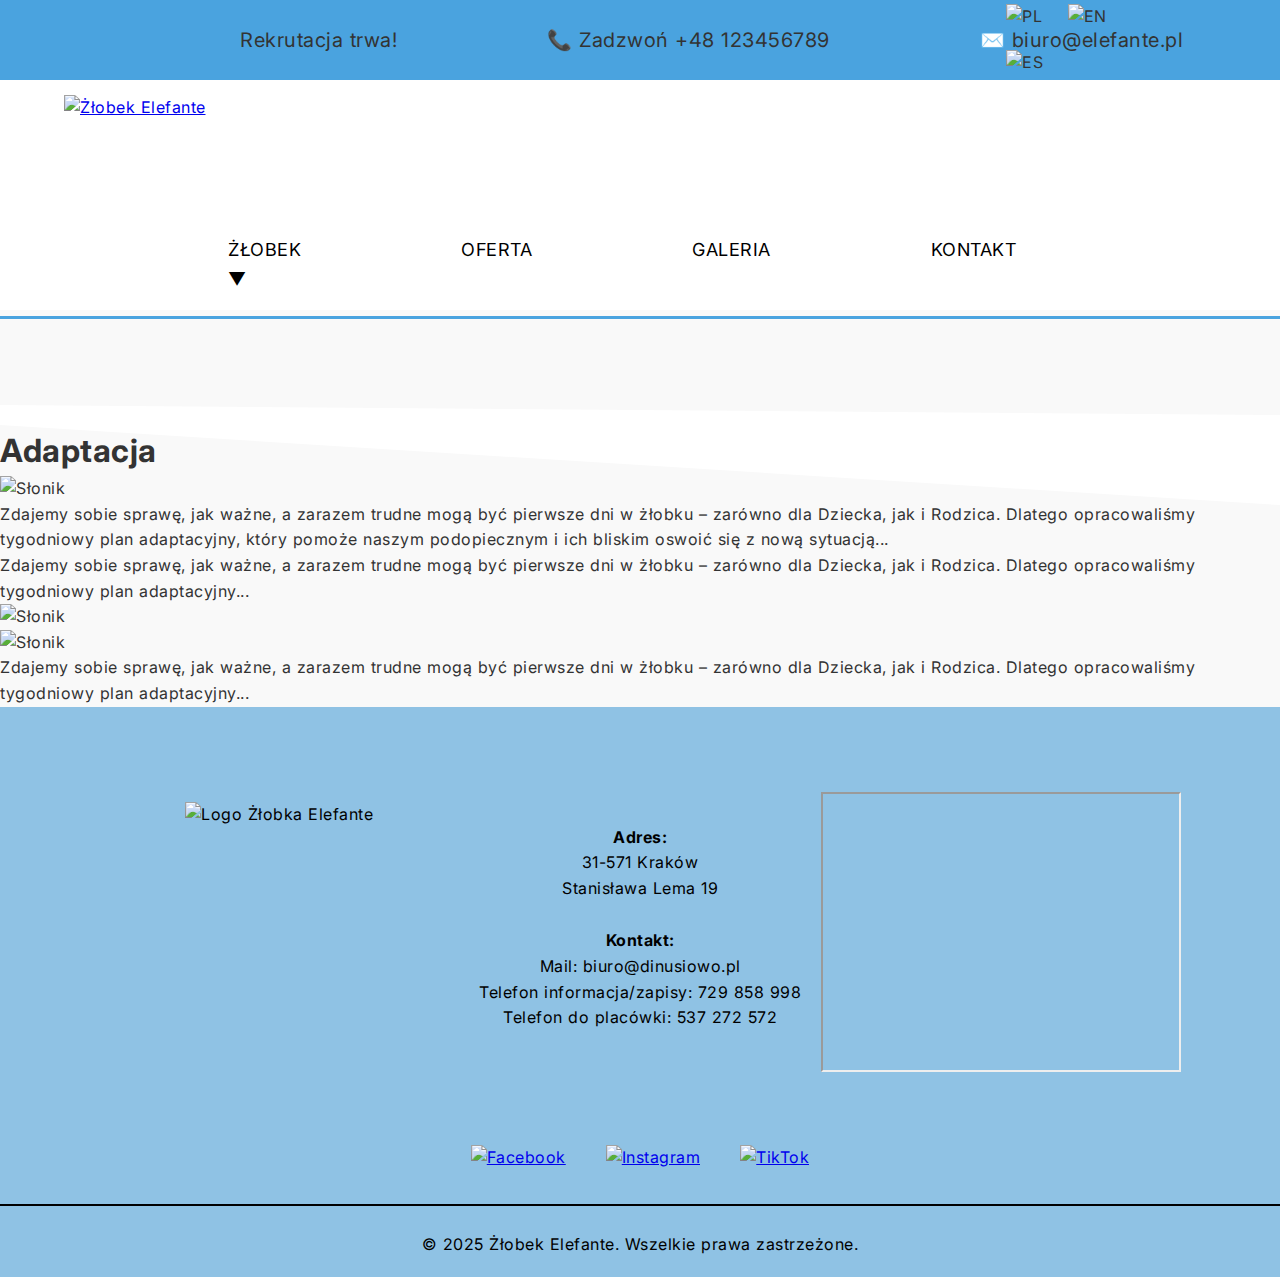
==== adaptacja.html @ e27bdc7d "Add files via upload" ====
<!DOCTYPE html>
<html lang="pl">
<head>
  <meta charset="UTF-8">
  <meta name="viewport" content="width=device-width, initial-scale=1.0">
  <title>Adaptacja - Żłobek Elefante</title>
  <link rel="stylesheet" href="/styl.css">
  <link rel="stylesheet" href="/podstrony_style/adaptacja.css">
  <!-- Załóżmy, że pozostałe pliki zewnętrzne są takie same – poniżej umieszczam scalony kod z poprawkami responsywnymi -->
 
</head>
<body>
  <header>
    <div class="rekru">
      <div class="header-left">
        <span class="re_trwa">Rekrutacja trwa!</span>
        <span class="tel">📞  Zadzwoń +48 123456789</span>
        <span class="mail">✉️  biuro@elefante.pl</span>
      </div>
      <div class="header-right">
        <div class="language-selector">
          <img src="/img/pl.png" alt="PL" onclick="changeLang('pl')">
          <img src="/img/en.png" alt="EN" onclick="changeLang('en')">
          <img src="/img/es.png" alt="ES" onclick="changeLang('es')">
        </div>
      </div>  
    </div>
    <nav id="navbar">
      <div class="logo">
        <a href="/index.html"><img src="/img/logo.jpg" alt="Żłobek Elefante"></a>
      </div>
      <div class="ham">
        <button id="hamburger" aria-label="Otwórz menu" aria-expanded="false">
          <span class="hamburger-icon">☰</span>
        </button>
      </div>
      <ul class="menu">
        <li class="dropdown-container">
          <a href="#">ŻŁOBEK ▼</a>
          <ul class="dropdown">
            <li><a href="/podstrony_html/adaptacja.html">Adaptacja</a></li>
            <li><a href="plan_dnia.html">Plan dnia</a></li>
            <li><a href="kadra.html">Kadra</a></li>
            <li><a href="rekrutacja.html">Rekrutacja</a></li>
          </ul>
        </li>
        <li><a href="oferta.html">OFERTA</a></li>
        <li><a href="galeria.html">GALERIA</a></li>
        <li><a href="kontakt.html">KONTAKT</a></li>
      </ul>
    </nav>
  </header>
  <!-- Mobile Menu Overlay -->
  <div id="mobileMenu" class="mobile-menu">
    <ul class="mobile-menu-list">
      <li class="dropdown-container">
        <div class="dropdown-header">
          <a href="#">ŻŁOBEK</a>
          <span class="dropdown-toggle">▼</span>
        </div>
        <ul class="dropdown">
          <li><a href="/podstrony_html/adaptacja.html">Adaptacja</a></li>
          <li><a href="plan_dnia.html">Plan dnia</a></li>
          <li><a href="kadra.html">Kadra</a></li>
          <li><a href="rekrutacja.html">Rekrutacja</a></li>
        </ul>
      </li>
      <li><a href="oferta.html">OFERTA</a></li>
      <li><a href="galeria.html">GALERIA</a></li>
      <li><a href="kontakt.html">KONTAKT</a></li>
    </ul>
  </div>
  <div class="line"></div>
  <div class="cut-up"></div>
  <main>
    <section class="adaptacja">
      <div class="title_adaptacja"><h1>Adaptacja</h1></div>  
      <div class="line_adaptacja"><div class="line_30"></div></div>
      
      <div class="cut-up_row_1"></div>
      <div class="row_1" id="sekcja1">
        <div class="space"><img src="/img/slonik.png" alt="Słonik"></div>
        <div class="cloud-box">
          <p>
            Zdajemy sobie sprawę, jak ważne, a zarazem trudne mogą być pierwsze dni w żłobku – zarówno dla Dziecka, jak i Rodzica. Dlatego opracowaliśmy tygodniowy plan adaptacyjny, który pomoże naszym podopiecznym i ich bliskim oswoić się z nową sytuacją...
          </p>
        </div>
      </div>
      <div class="cut-down_row_1"></div>
      
      <div class="cut-up_row_2"></div>
      <div class="row_2" id="sekcja2">
        <div class="cloud-box">
          <p>
            Zdajemy sobie sprawę, jak ważne, a zarazem trudne mogą być pierwsze dni w żłobku – zarówno dla Dziecka, jak i Rodzica. Dlatego opracowaliśmy tygodniowy plan adaptacyjny...
          </p>
        </div>
        <div class="space space-2"><img src="/img/slonik.png" alt="Słonik"></div>
      </div>
      <div class="cut-down_row_2"></div>
      
      <div class="cut-up_row_3"></div>
      <div class="row_3" id="sekcja3">
        <div class="space"><img src="/img/slonik.png" alt="Słonik"></div>
        <div class="cloud-box">
          <p>
            Zdajemy sobie sprawę, jak ważne, a zarazem trudne mogą być pierwsze dni w żłobku – zarówno dla Dziecka, jak i Rodzica. Dlatego opracowaliśmy tygodniowy plan adaptacyjny...
          </p>
        </div>
      </div>
      <div class="cut-down_row_3"></div>
    </section>
  </main>
  <footer class="footer">
    <div class="first_row">
      <div class="logo"><img src="/img/logo.jpg" alt="Logo Żłobka Elefante"></div>
      <div class="contact">
        <div class="adres">
          <p>
            <strong>Adres:</strong><br>
            31-571 Kraków<br>
            Stanisława Lema 19
          </p>
        </div>
        <div class="kontakt">
          <p>
            <strong>Kontakt:</strong><br>
            Mail: biuro@dinusiowo.pl<br>
            Telefon informacja/zapisy: 729 858 998<br>
            Telefon do placówki: 537 272 572
          </p>
        </div>
      </div>
      <div class="mapa">
        <iframe class="mapa" src="https://www.google.com/maps/embed?pb=!1m14!1m8!1m3!1d20483.49410932103!2d19.961793!3d50.078109!3m2!1i1024!2i768!4f13.1!3m3!1m2!1s0x47165ae12f3d2e9b%3A0x77cc2077889049cc!2sDukat%C3%B3w%2029%2C%2031-431%20Krak%C3%B3w%2C%20Polska!5e0!3m2!1spl!2sus!4v1716154895574" allowfullscreen="" loading="lazy" referrerpolicy="no-referrer-when-downgrade"></iframe>
      </div>
    </div>
    <div class="sec_row">
      <div class="social_media">
        <a href="https://www.facebook.com/"><img src="/img/fb.png" alt="Facebook"></a>
        <a href="https://www.instagram.com/"><img src="/img/ig.png" alt="Instagram"></a>
        <a href="https://www.tiktok.com/"><img src="/img/tt.png" alt="TikTok"></a>
      </div>
    </div>
    <div class="underline"></div>
    <div class="third_row">
      <p>&copy; 2025 Żłobek Elefante. Wszelkie prawa zastrzeżone.</p>
    </div>
  </footer>
  <script>
    document.addEventListener("DOMContentLoaded", function() {
      // Desktop: Wyświetlanie dropdown menu przy hover
      const desktopDropdownContainers = document.querySelectorAll("nav .dropdown-container");
      desktopDropdownContainers.forEach(container => {
        container.addEventListener("mouseenter", () => {
          const dropdown = container.querySelector(".dropdown");
          if (dropdown) dropdown.style.display = "block";
        });
        container.addEventListener("mouseleave", () => {
          const dropdown = container.querySelector(".dropdown");
          if (dropdown) dropdown.style.display = "none";
        });
      });
      
      // Mobile: Obsługa przycisku hamburgera
      const hamburger = document.getElementById('hamburger');
      const mobileMenu = document.getElementById('mobileMenu');
      const navbar = document.getElementById('navbar');
      hamburger.addEventListener('click', function() {
        mobileMenu.classList.toggle('active');
        navbar.classList.toggle('menu-active');
        document.body.classList.toggle('no-scroll');
        const expanded = hamburger.getAttribute('aria-expanded') === 'true';
        hamburger.setAttribute('aria-expanded', !expanded);
      });
      
      // Mobile: Rozwijanie dropdown w menu overlay
      const mobileDropdownHeaders = document.querySelectorAll('#mobileMenu .dropdown-header');
      mobileDropdownHeaders.forEach(header => {
        header.addEventListener('click', function(e) {
          e.preventDefault();
          const container = header.closest('.dropdown-container');
          if (container) { container.classList.toggle('active'); }
        });
      });
      
      // Automatyczne scrollowanie między sekcjami (desktop)
      const sections = document.querySelectorAll('[id^="sekcja"]');
      if (sections.length) {
        let currentSection = 0;
        let isScrolling = false;
        const scrollToSection = (index) => {
          if (index < 0 || index >= sections.length) return;
          isScrolling = true;
          sections[index].scrollIntoView({ behavior: 'smooth' });
          setTimeout(() => { isScrolling = false; }, 1000);
        };
        window.addEventListener('wheel', (e) => {
          if (isScrolling) { e.preventDefault(); return; }
          if (e.deltaY > 0 && currentSection < sections.length - 1) {
            e.preventDefault();
            currentSection++;
            scrollToSection(currentSection);
          } else if (e.deltaY < 0 && currentSection > 0) {
            e.preventDefault();
            currentSection--;
            scrollToSection(currentSection);
          }
        }, { passive: false });
      }
    });
  </script>
</body>
</html>
---- styl.css ----
@import url('https://fonts.googleapis.com/css2?family=Inter:wght@400;500;700&display=swap');

/* Reset i podstawowe style */
* {
  margin: 0;
  padding: 0;
  box-sizing: border-box;
  scroll-behavior: smooth;
}

body {
  font-family: 'Inter', Arial, sans-serif;
  font-size: 16px;
  line-height: 1.6;
  letter-spacing: 0.5px;
  word-spacing: 1px;
  color: #333;
  background-color: #f9f9f9;
}

/* Pasek górny (rekru) */
.rekru {
  height: 80px;
  background-color: #4aa3df;
  display: flex;
  justify-content: space-between;
  align-items: center;
}
.header-left {
  width: 70%;
  display: flex;
  align-items: center;
  gap: 10px;
  font-size: 20px;
  color: #333;
  margin-left: 100px;
}
.header-right {
  width: 30%;
  display: flex;
  align-items: center;
  justify-content: flex-end;
  margin-right: 140px;
}
.language-selector img {
  width: 38px;
  height: 38px;
  cursor: pointer;
  margin: 10px;
}
.header-left span {
  margin-left: 140px;
  white-space: nowrap;
}

/* Nawigacja */
nav {
  display: flex;
  justify-content: space-between;
  align-items: center;
  background: white;
  padding: 15px 5%;
  position: sticky;
  top: 0;
  z-index: 1000;
  transition: background 0.3s;
}
.logo {
  width: 240px;
  height: 200px;
}
.logo img {
  width: 100%;
  height: 100%;
  object-fit: cover;
}

/* Desktopowe menu */
.menu {
  list-style-type: none;
  display: flex;
  margin-top: 140px;
  margin-right: 60px;
  gap: 20px;
}
.menu li {
  margin-right: 140px;
  position: relative;
}
.menu a {
  text-decoration: none;
  color: #000;
  font-size: 18px;
  transition: color 0.3s;
}
.menu a:hover {
  color: #ffdd57;
}

/* Dropdown (desktop) */
nav .dropdown {
  display: none;
  position: absolute;
  background: #4aa3df;
  padding: 10px;
  border-radius: 8px;
  top: 100%;
  left: 0;
  min-width: 200px;
}
nav .dropdown li {
  padding: 10px;
  text-align: left;
}
nav .dropdown li a {
  color: white;
  display: block;
}

/* Linie i kształty dekoracyjne */
.line {
  width: 100%;
  height: 3px;
  background-color: #4aa3df;
  margin: 6px 0;
}
.cut-up {
  height: 100px;
  position: relative;
  top: 80px;
  background-color: #ffffff;
  clip-path: polygon(0 0, 100% 10%, 100% 100%, 0 20%);
  z-index: 100;
}
.cut-down {
  height: 100px;
  position: relative;
  background-color: #ffffff;
  clip-path: polygon(100% 20%, 0% 100%, 100% 100%);
  z-index: 100;
}

/* Sekcja główna */
.sec_1 {
  width: 100%;
  background-color: #8fc2e4;
}
.img_witamy img {
  margin-left: 120px;
  margin-top: 40px;
}
.sec_2 {
  display: flex;
  justify-content: right;
}
.box_img {
  width: 50%;
  height: 75%;
}
.box_img img {
  width: 400px;
  height: 400px;
  margin-left: 340px;
}
.box_text {
  height: 60%;
  width: 50%;
  text-align: justify;
  margin: auto;
  padding: 0 50px;
}
.box_text p {
  font-size: 18px;
}

/* Sekcje .info, .opiekunki, .aplikacja, .oferta_edukacyjna */
.info {
  display: flex;
  flex-wrap: wrap;
  width: 100%;
  background-color: white;
}
.opiekunki {
  display: flex;
  justify-content: center;
  align-items: center;
  margin-top: 40px;
}
.box_img_opiek {
  width: 40%;
  margin: 20px;
}
.box_img_opiek img {
  width: 100%;
  height: 100%;
}
.text_opiekunki {
  width: 100%;
  height: 350px;
  text-align: center;
  padding: 10px 350px 50px 350px;
}
.text_opiekunki h1 {
  margin-bottom: 20px;
  text-align: center;
  padding: 20px 0 0 0;
}
.aplikacja {
  display: flex;
  justify-content: center;
  align-items: center;
  margin-top: 40px;
}
.text_aplikacja {
  text-align: center;
  padding: 10px 150px 50px 150px;
  width: 60%;
}
.text_aplikacja h1 {
  margin-bottom: 20px;
  text-align: center;
  padding: 20px 0 0 0;
}
.box_img_aplik {
  width: 40%;
  margin: 20px;
}
.box_img_aplik img {
  width: 100%;
  height: 100%;
  padding-right: 250px;
}
.oferta_edukacyjna {
  display: flex;
  justify-content: center;
  align-items: center;
  margin-top: 40px;
}
.box_img_oferta {
  width: 40%;
  margin: 20px;
}
.box_img_oferta img {
  width: 100%;
  height: 100%;
  padding-left: 150px;
}
.text_oferta {
  text-align: center;
  padding: 10px 150px 50px 150px;
  width: 60%;
}
.text_oferta h1 {
  margin-bottom: 20px;
  text-align: center;
  padding: 20px 0 0 0;
}
.cut-donw_2 {
  height: 100px;
  position: relative;
  background-color: #8fc2e4;
  clip-path: polygon(100% 20%, 0% 100%, 100% 100%);
  z-index: 100;
  width: 100%;
}

/* Stopka */
footer {
  background: #8fc2e4;
  color: #000;
  text-align: center;
  position: relative;
  padding-top: 80px;
}
.first_row {
  display: flex;
  justify-content: center;
  align-items: center;
  margin: auto;
}
footer .logo {
  width: 360px;
  height: 280px;
}
footer .logo img {
  padding: 10px;
}
.mapa {
  width: 360px;
  height: 280px;
}
.contact {
  padding: 20px;
}
.contact p {
  margin: 18px 0 27px 0;
}
.social_media {
  display: flex;
  width: 100%;
  height: 80px;
  justify-content: center;
  align-items: center;
  margin-top: 40px;
}
.social_media img {
  height: 70px;
  width: auto;
  margin: 10px;
  padding: 10px;
}
.third_row p {
  padding: 20px;
}
.underline {
  width: 100%;
  height: 2px;
  background-color: #000;
  margin: 6px 0;
}

/* Media Queries */
@media (max-width: 992px) {
  .header-left {
    margin-left: 20px;
  }
  .header-left span {
    margin-left: 10px;
  }
  .header-right {
    margin-right: 20px;
  }
  nav {
    padding: 15px 2%;
  }
  .menu {
    margin-top: 20px;
    margin-right: 20px;
    gap: 10px;
  }
  .menu li {
    margin-right: 10px;
  }
  .logo {
    width: 180px;
    height: 150px;
  }
}

@media (max-width: 768px) {
  .img_witamy img {
    margin-left: 20px;
    margin-top: 20px;
    width: 100%;
    max-width: 300px;
    height: auto;
  }
  .sec_2 {
    flex-direction: column;
    align-items: center;
  }
  .box_img,
  .box_text {
    width: 90%;
    margin: 10px 0;
  }
  .box_img img {
    margin-left: 0;
    width: 100%;
    height: auto;
  }
  .box_text {
    padding: 0 20px;
  }
  .opiekunki {
    flex-direction: column;
    text-align: center;
  }
  .text_opiekunki {
    padding: 10px 20px 20px 20px;
    width: 100%;
  }
  .box_img_opiek {
    width: 80%;
    margin: 10px auto;
  }
  .aplikacja {
    flex-direction: column;
    text-align: center;
  }
  .text_aplikacja {
    padding: 10px 20px;
    width: 100%;
  }
  .box_img_aplik {
    width: 80%;
    margin: 10px auto;
    padding-right: 0;
  }
  .box_img_aplik img {
    padding-right: 0;
  }
  .oferta_edukacyjna {
    flex-direction: column;
    text-align: center;
  }
  .text_oferta {
    padding: 10px 20px;
    width: 100%;
  }
  .box_img_oferta {
    width: 80%;
    margin: 10px auto;
    padding-left: 0;
  }
  .box_img_oferta img {
    padding-left: 0;
  }
  footer .first_row {
    flex-direction: column;
  }
  footer .logo,
  .mapa {
    width: 80%;
    height: auto;
    margin: 10px auto;
  }
  .contact {
    padding: 10px;
    text-align: center;
  }
  .social_media img {
    height: 50px;
  }
}

@media (max-width: 480px) {
  .header-left {
    flex-direction: column;
    align-items: flex-start;
    margin-left: 10px;
  }
  .header-right {
    margin-right: 10px;
  }
  nav {
    align-items: center;
  }
  .menu {
    flex-direction: column;
    margin-top: 10px;
    margin-right: 0;
  }
  .menu li {
    margin-right: 0;
    margin-bottom: 10px;
  }
  .logo {
    justify-content: center;
    align-items: center;
    margin-left: 60px;
    width: 150px;
    height: auto;
  }
  .box_text {
    padding: 0 10px;
  }
  .text_opiekunki {
    padding: 10px 10px 20px 10px;
  }
  .text_aplikacja,
  .text_oferta {
    padding: 10px 10px;
  }
}

/* Hamburger + Overlay menu */
#hamburger {
  background: none;
  border: none;
  display: none; /* Pokażemy go tylko w media query */
  cursor: pointer;
}
.hamburger-icon {
  display: block;
  width: 30px;
  height: 3px;
  background-color: #333;
  position: relative;
  transition: transform 0.3s ease;
}
.hamburger-icon::before,
.hamburger-icon::after {
  content: '';
  position: absolute;
  margin-left: -15px;
  width: 30px;
  height: 3px;
  background-color: #333;
  transition: transform 0.3s ease;
}
.hamburger-icon::before {
  top: -10px;
}
.hamburger-icon::after {
  top: 10px;
}

/* Overlay menu */
.mobile-menu {
  position: fixed;
  top: 0;
  left: 0;
  width: 100%;
  height: 100%;
  background-color: white;
  display: none;
  opacity: 0;
  transition: opacity 0.3s ease;
  z-index: 9999;
}
.mobile-menu.active {
  display: block;
  opacity: 1;
}
.mobile-menu-list {
  list-style: none;
  margin: 0;
  padding: 80px 20px 20px;
  text-align: center;
}
.mobile-menu-list a {
  text-decoration: none;
  font-size: 24px;
  color: #333;
  transition: color 0.3s;
}
.mobile-menu-list a:hover {
  color: #ffdd57;
}

/* Blokada scrollowania tła */
.no-scroll {
  overflow: hidden;
}

/* Ukrywanie desktop menu na małych ekranach */
@media (max-width: 768px) {
  .menu {
    display: none;
  }
  #hamburger {
    display: block;
  }
  nav {
    position: static !important;
  }
  header {
    position: static !important;
  }
}

/* Ukrycie logo, gdy menu aktywne */
#navbar.menu-active .logo,
#navbar.menu-active .logo img {
  display: none !important;
  opacity: 0 !important;
  visibility: hidden !important;
  animation: none !important;
}

/* Pozycja hamburgera, gdy menu aktywne */
nav.menu-active #hamburger {
  position: fixed;
  top: 20px;
  right: 20px;
  z-index: 10001;
}

/* Mobilny dropdown w overlay */
#mobileMenu .dropdown {
  display: none;
}
#mobileMenu .dropdown-container.active .dropdown {
  display: block;
}
.dropdown-header {
  cursor: pointer;
  background: #ffffff;
  list-style: none;
}
.dropdown-toggle {
  cursor: pointer;
  padding-left: 10px;
  font-size: 18px;
}

.dropdown{
    list-style: none ;
}

ul {
    list-style: none;
}
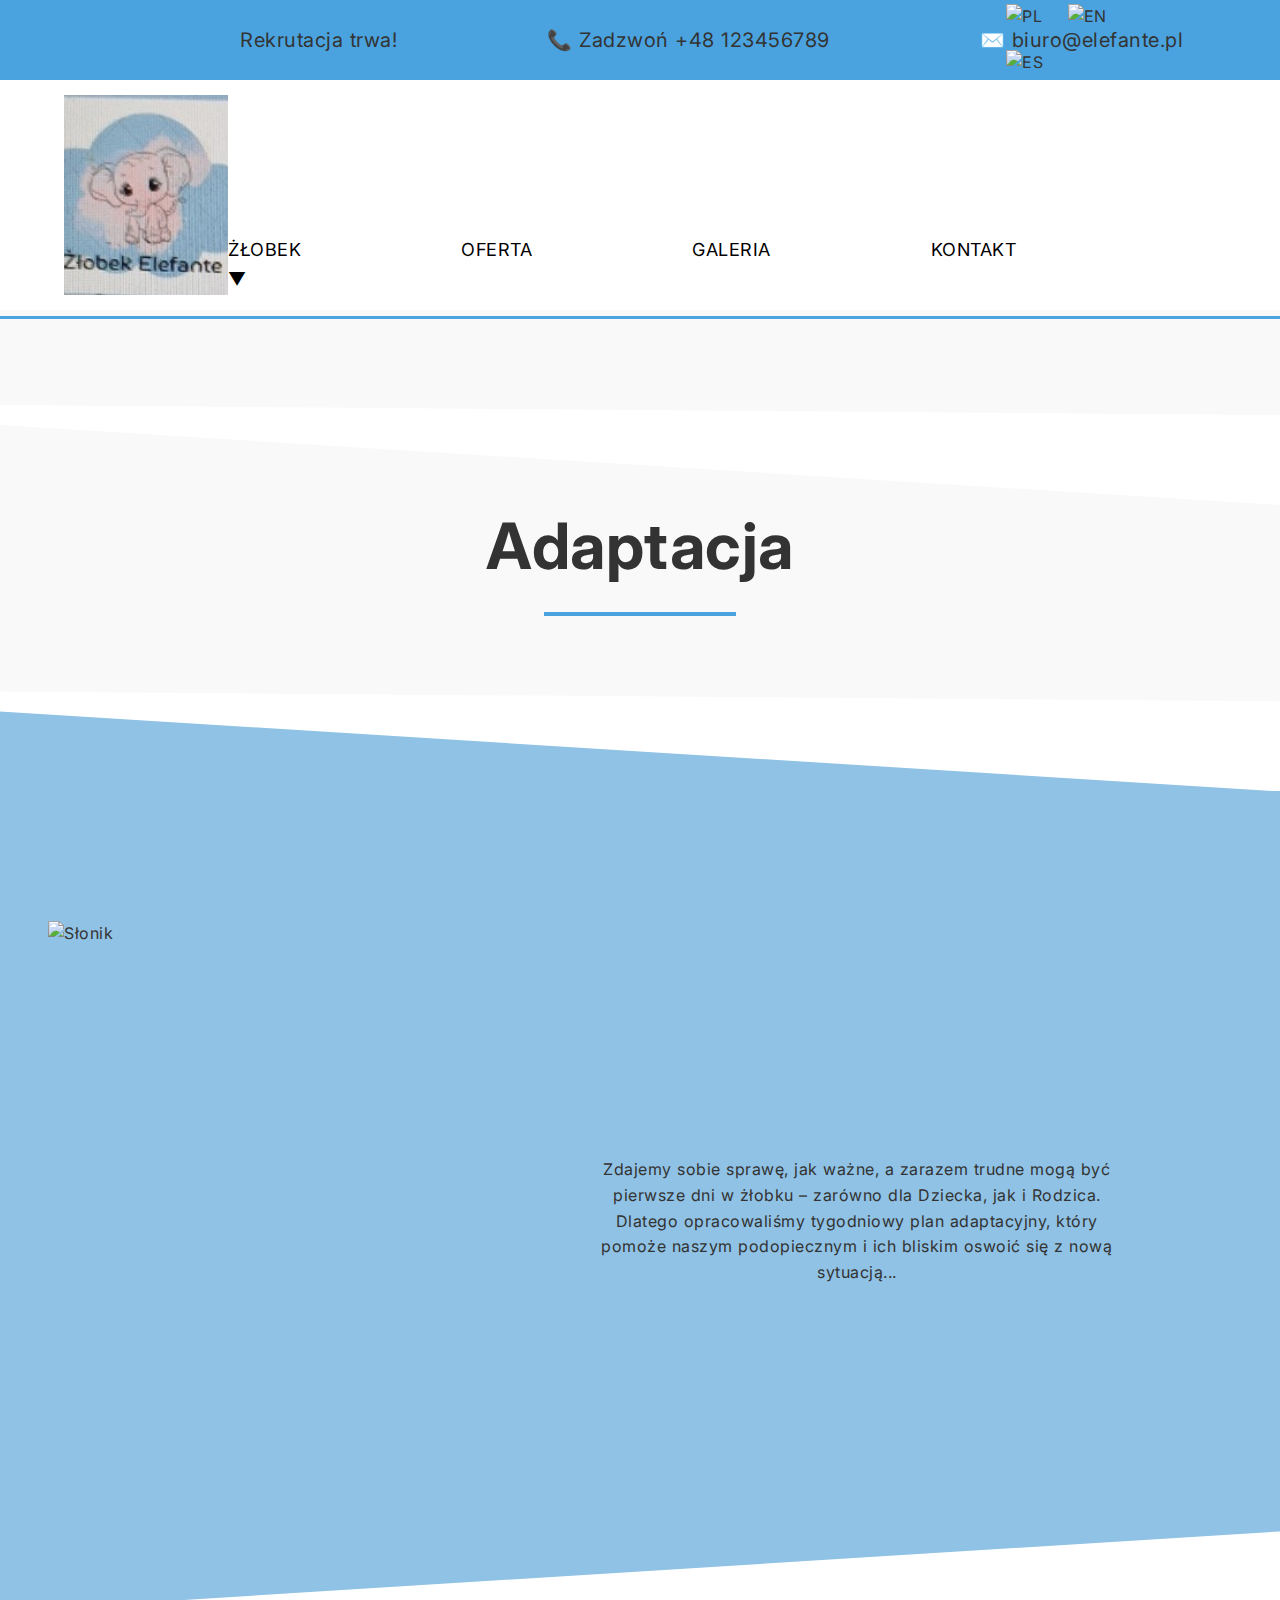
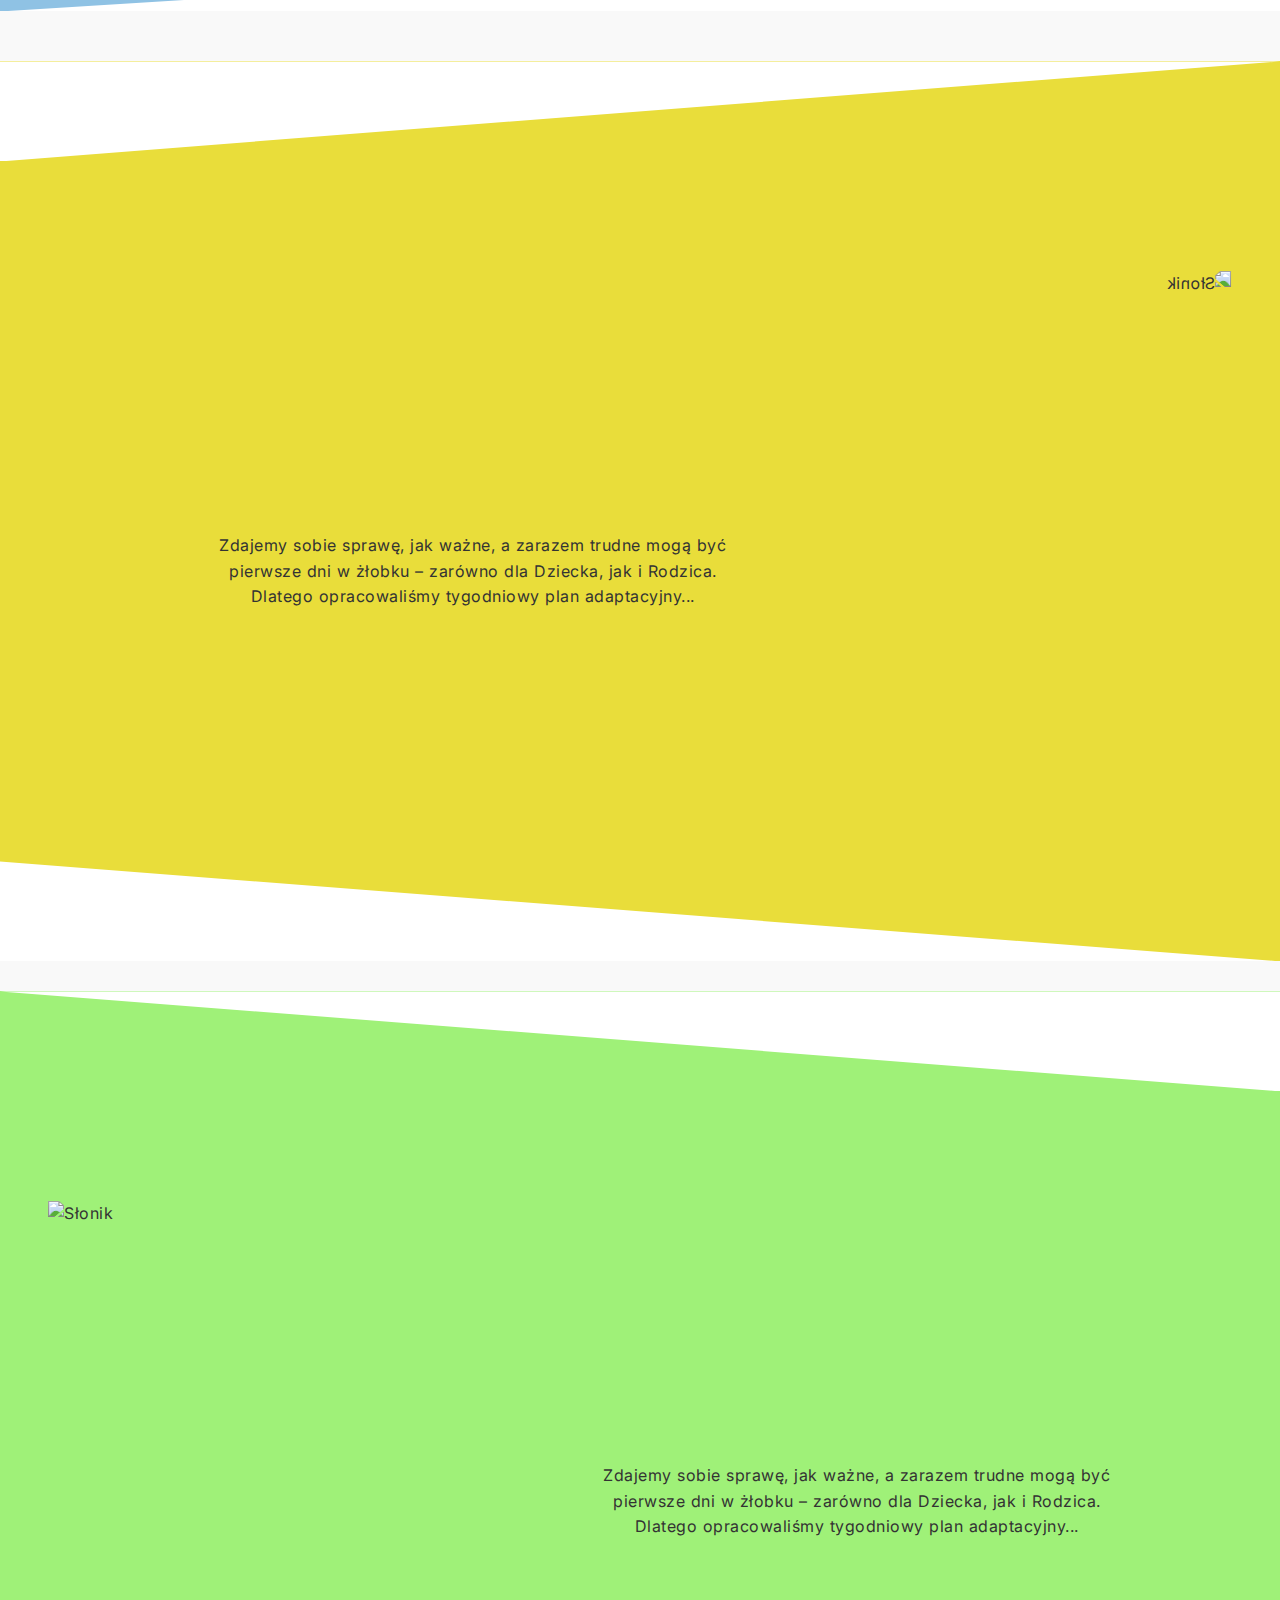
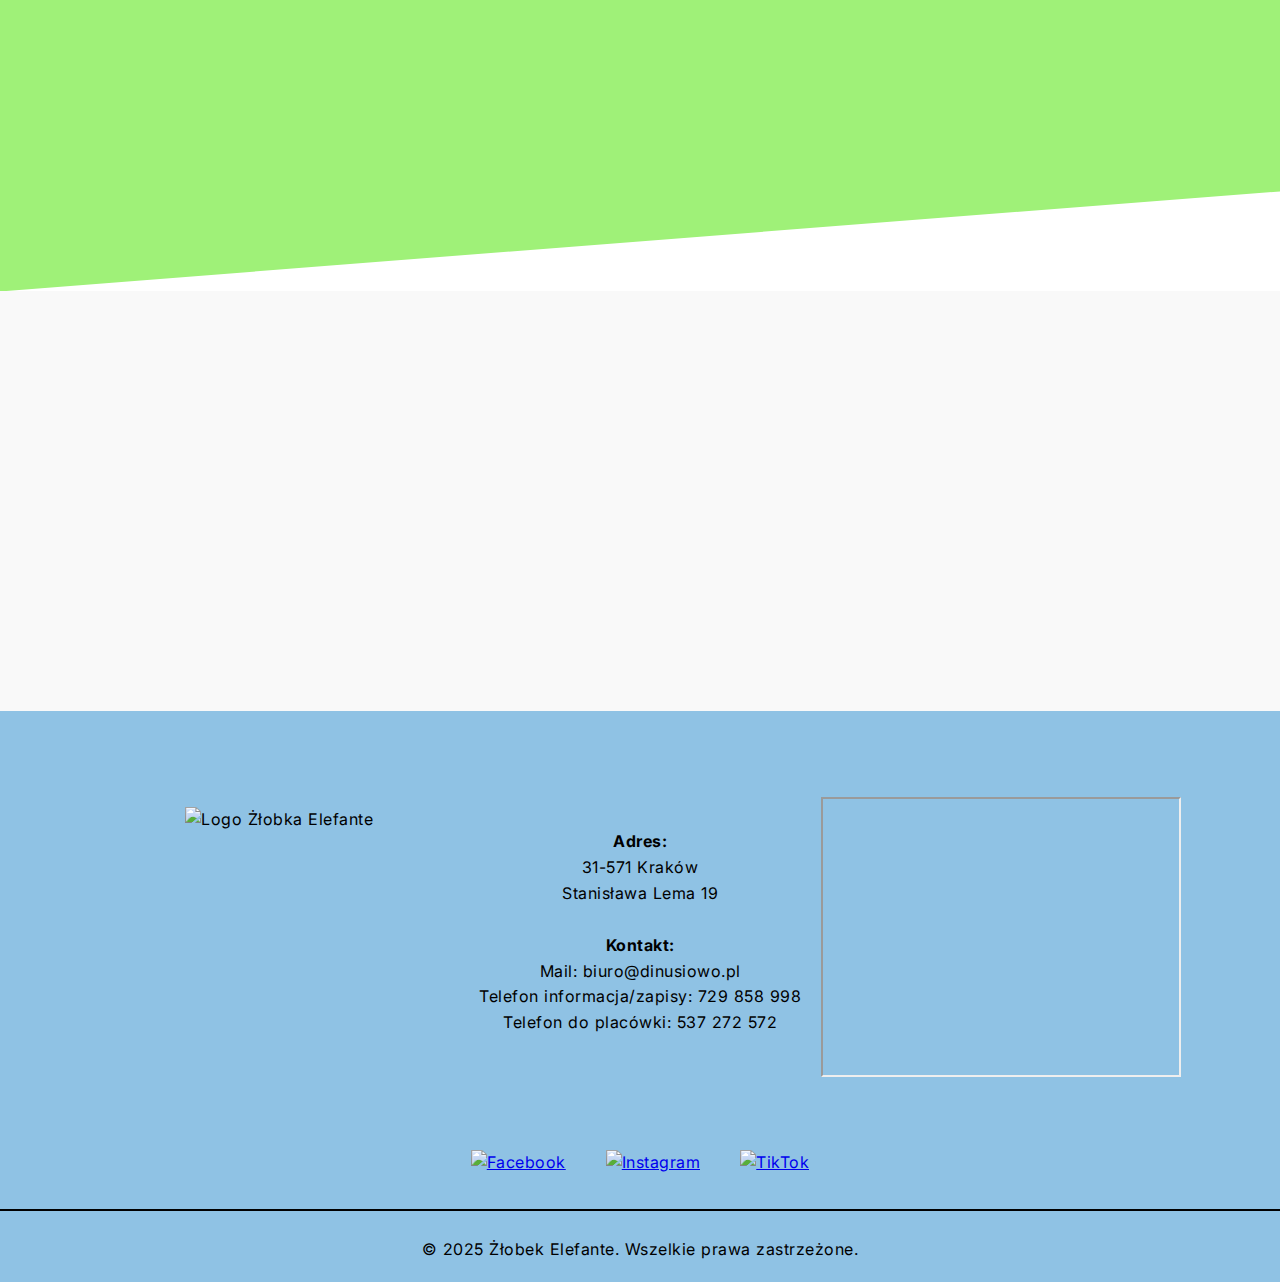
==== commit a3b6ce20: "Update adaptacja.html" ====
--- a/adaptacja.html
+++ b/adaptacja.html
@@ -4,8 +4,8 @@
   <meta charset="UTF-8">
   <meta name="viewport" content="width=device-width, initial-scale=1.0">
   <title>Adaptacja - Żłobek Elefante</title>
-  <link rel="stylesheet" href="/styl.css">
-  <link rel="stylesheet" href="/podstrony_style/adaptacja.css">
+  <link rel="stylesheet" href="styl.css">
+  <link rel="stylesheet" href="adaptacja.css">
   <!-- Załóżmy, że pozostałe pliki zewnętrzne są takie same – poniżej umieszczam scalony kod z poprawkami responsywnymi -->
  
 </head>
@@ -27,7 +27,7 @@
     </div>
     <nav id="navbar">
       <div class="logo">
-        <a href="/index.html"><img src="/img/logo.jpg" alt="Żłobek Elefante"></a>
+        <a href="/index.html"><img src="logo.jpg" alt="Żłobek Elefante"></a>
       </div>
       <div class="ham">
         <button id="hamburger" aria-label="Otwórz menu" aria-expanded="false">
@@ -38,7 +38,7 @@
         <li class="dropdown-container">
           <a href="#">ŻŁOBEK ▼</a>
           <ul class="dropdown">
-            <li><a href="/podstrony_html/adaptacja.html">Adaptacja</a></li>
+            <li><a href="adaptacja.html">Adaptacja</a></li>
             <li><a href="plan_dnia.html">Plan dnia</a></li>
             <li><a href="kadra.html">Kadra</a></li>
             <li><a href="rekrutacja.html">Rekrutacja</a></li>
--- a/adaptacja.css
+++ b/adaptacja.css
@@ -0,0 +1,264 @@
+/* ================== RESET & BAZOWE STYLES ================== */
+* {
+  margin: 0;
+  padding: 0;
+  box-sizing: border-box;
+  scroll-behavior: smooth;
+}
+
+html {
+  scroll-behavior: smooth;
+}
+
+body {
+  font-family: 'Inter', Arial, sans-serif;
+  font-size: 16px;
+  line-height: 1.6;
+  letter-spacing: 0.5px;
+  word-spacing: 1px;
+  color: #333;
+  background-color: #f9f9f9;
+}
+
+/* ================== TYTUŁ / NAGŁÓWEK STRONY ================== */
+.title_adaptacja {
+  width: 100%;
+  height: auto;
+  margin-top: 60px;
+  padding: 10px;
+  text-align: center;
+  font-size: 32px;
+}
+
+.line_adaptacja {
+  width: 100%;
+  height: 4px;
+  display: flex;
+  justify-content: center;
+  align-items: center;
+}
+
+.line_30 {
+  width: 15%;
+  height: 4px;
+  background-color: #4aa3df;
+  margin-top: 10px;
+}
+
+/* ================== SEKCJE (ROW) ================== */
+.row_1 {
+  height: 100vh;
+  display: flex;
+  background-color: #8fc2e4;
+}
+
+.row_2 {
+  display: flex;
+  background-color: #e9dd3a;
+  position: relative;
+  top: -150px;
+  height: 100vh;
+}
+
+.row_3 {
+  display: flex;
+  background-color: #9ff178;
+  position: relative;
+  top: -320px;
+  height: 100vh;
+}
+
+/* ================== EFEKTY CIĘĆ (CUT-UP, CUT-DOWN) ================== */
+/* --- ZACHOWUJEMY TE SAME KSZTAŁTY CO W PIERWOTNYM KODZIE --- */
+.cut-up_row_1 {
+  height: 100px;
+  position: relative;
+  top: 80px;
+  background-color: #ffffff;
+  clip-path: polygon(0 0, 100% 10%, 100% 100%, 0 20%);
+  z-index: 100;
+}
+.cut-down_row_1 {
+  height: 100px;
+  position: relative;
+  background-color: #ffffff;
+  clip-path: polygon(100% 20%, 0% 100%, 100% 100%);
+  z-index: 100;
+  top: -100px;
+}
+
+.cut-up_row_2 {
+  height: 100px;
+  position: relative;
+  top: -50px;
+  background-color: #ffffff;
+  clip-path: polygon(0 0, 0 100%, 100% 0);
+  z-index: 100;
+}
+.cut-down_row_2 {
+  height: 100px;
+  position: relative;
+  background-color: #ffffff;
+  clip-path: polygon(0 0, 0 100%, 100% 100%);
+  z-index: 100;
+  top: -250px;
+}
+
+.cut-up_row_3 {
+  height: 100px;
+  position: relative;
+  top: -220px;
+  background-color: #ffffff;
+  clip-path: polygon(0 0, 100% 0, 100% 100%);
+  z-index: 100;
+}
+.cut-down_row_3 {
+  height: 100px;
+  position: relative;
+  background-color: #ffffff;
+  clip-path: polygon(0 100%, 100% 0, 100% 100%);
+  z-index: 100;
+  top: -420px;
+}
+
+/* ================== UKŁAD WEWNĄTRZ SEKCJI ================== */
+.space {
+  width: 30%;
+  display: flex;
+  justify-content: center;
+  align-items: center;
+}
+
+.space img {
+  height: 60%;
+  width: 80%;
+  padding: 10px;
+  margin-top: 40px;
+}
+
+.space-2 img {
+  transform: scaleX(-1);
+}
+
+.cloud-box {
+  width: 70%;
+  margin: 0 auto;
+  background: url("/img/chmurka2.png") no-repeat center/contain;
+  min-height: 800px;
+  position: relative;
+  text-align: center;
+  display: flex;
+  align-items: center;
+  justify-content: center;
+}
+
+.cloud-box p {
+  width: 80%;
+  margin: 0 auto;
+  font-size: 16px;
+  color: #333;
+  padding: 40px 100px 40px 100px;
+  margin: 120px 0 0 50px;
+}
+
+/* ================== MEDIA QUERY - MOBILE ================== */
+@media screen and (max-width: 768px) {
+  /* Sekcje: zmniejszamy wysokość i przesunięcie, aby uniknąć nakładania */
+  .row_1, .row_2, .row_3 {
+    height: auto;
+  }
+  .row_2 {
+    top: -50px;
+  }
+  .row_3 {
+    top: -100px;
+  }
+
+  /* Cięcia: zmniejszamy wysokość i korygujemy top */
+  .cut-up_row_1,
+  .cut-down_row_1,
+  .cut-up_row_2,
+  .cut-down_row_2,
+  .cut-up_row_3,
+  .cut-down_row_3 {
+    height: 60px; /* można dostosować w zależności od potrzeb */
+  }
+
+  .cut-up_row_1 {
+    top: 40px;
+  }
+  .cut-down_row_1 {
+    top: -60px;
+  }
+
+  .cut-up_row_2 {
+    top: -30px;
+  }
+  .cut-down_row_2 {
+    top: -120px;
+  }
+
+  .cut-up_row_3 {
+    top: -100px;
+  }
+  .cut-down_row_3 {
+    top: -180px;
+  }
+
+  /* Dostosowanie szerokości i wysokości obrazków, chmurek, tekstu */
+  .space {
+    width: 100%;
+  }
+  .space img {
+    width: 60%;
+    margin-top: 20px;
+  }
+  .cloud-box {
+    width: 100%;
+    min-height: 400px; /* zmniejszone z 800px */
+  }
+  .cloud-box p {
+    width: 90%;
+    margin: 20px auto;
+    padding: 20px;
+    font-size: 14px;
+  }
+}
+
+.mobile-menu {
+  position: fixed;
+  top: 0;
+  left: 0;
+  width: 100%;
+  height: 100%;
+  background-color: white;
+  display: none;
+  opacity: 0;
+  transition: opacity 0.3s ease;
+  z-index: 9999;
+}
+.mobile-menu.active {
+  display: block;
+  opacity: 1;
+}
+.mobile-menu-list {
+  list-style: none;
+  margin: 0;
+  padding: 80px 20px 20px;
+  text-align: center;
+}
+.mobile-menu-list a {
+  text-decoration: none;
+  font-size: 24px;
+  color: #333;
+  transition: color 0.3s;
+}
+.mobile-menu-list a:hover {
+  color: #ffdd57;
+}
+
+/* Blokada scrollowania tła */
+.no-scroll {
+  overflow: hidden;
+}
+
